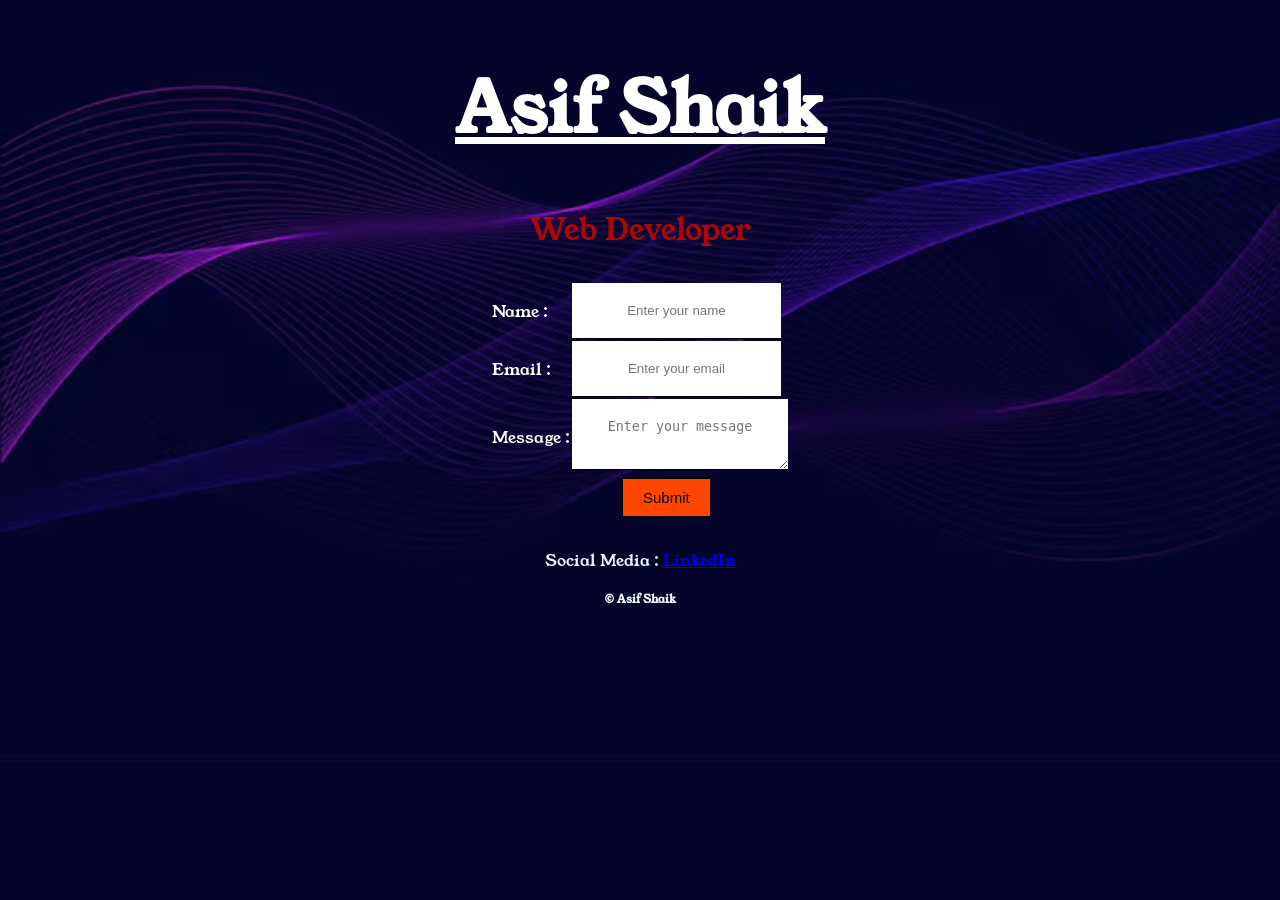
==== contact.html @ a150e53f "Add files via upload" ====
<!DOCTYPE html>
<html lang="en">
<head>
     <meta charset="UTF-8">
    <meta name="viewport" content="width=device-width, initial-scale=1.0">
    <link rel="preconnect" href="https://fonts.googleapis.com">
    <link rel="preconnect" href="https://fonts.gstatic.com" crossorigin>
    <link href="https://fonts.googleapis.com/css2?family=Young+Serif&display=swap" rel="stylesheet">
    <title>Portfolio</title>
    <link rel="stylesheet" href="style.css">
</head>
<body class="contact">
    <div class="contact__bg">
    <div class="csection-one">
    <a href="index.html" >
 <h1>Asif Shaik</h1>
    </a>
    <p class="csection-one__title">Web Developer</p>
    </div>
    <form class="contact-form">
        <table  cellpadding="10">
            <tr>
            <td>Name :</td>
            <td><input type="text" placeholder="Enter your name" class="contact-form__input"></td>
        </tr>
        <tr>
            <td>Email :</td>
            <td><input type="email" placeholder="Enter your email" class="contact-form__input"></td>
        </tr>
        <tr>
            <td>Message :</td>
            <td><textarea placeholder="Enter your message" class="contact-form__textarea"></textarea></td>

        </tr>
        <tr>
            <td> </td>
            <td><a href="index.html"><input type="submit" value="Submit" class="contact-form__summit"></a>
            </td>
        </tr>
    </table>
</form>
<div class="cfooter">
<p>Social Media : <a href="https://www.linkedin.com/in/asif-shaik-4142a816b/" target="_blank">LinkedIn</a></p>
<h6 class="cfooter__copyrights">&copy; Asif Shaik</h6>
</div>
</div>
</body>
</html>
---- style.css ----
* {
    padding: 0;
    margin: 0;
}
body {
    font-family: 'Young Serif', serif;
}

.container {
    padding: 50px;
    text-align: center;
}

.header {
    margin: 10px;
    color: white;
}
.section-one__text{
    margin: 10px;
}
.section-one{
    margin: 10px;
}
.header__contact {
    background-color: orangered;
    color: white;
    text-decoration: none;
    font-size: 25px;
    padding: 10px 20px;
    border-radius: 5px;
    display: inline-block;
    margin-top: 10px;
}

.header__contact:hover
{
    background-color: orangered;
    color: black;
}

.header__name 
{
    font-size: 55px;
    
}

.header__title {
    font-size: 20px;
}

.section-one,
.section-two,
.section-three,
.section-four,
.section-five {
    font-size: 20px;
    margin-top: 20px;
}

.section-four__list{
    padding: 20px;
}
.section-five__list,.section-four__list {
    text-decoration: none;
    list-style-type: none;

}

.section-one__text,
.section-two__text,
.section-three__text,
.section-four__list,
.section-five__list {
    font-size: 20px;
    padding: 10px;

}

.footer {
    color: white;
    padding: 20px;
    margin-top: 20px;
}

.footer__social 
{
    font-size: 20px;
    margin-top: 20px;
}

.footer__social a 
{
    color: skyblue;
    text-decoration: none;
    display: inline-block;
}

.section-four,
.section-three,
.section-two,
.section-five {
    background-color: orangered;
    color: white;
    padding: 30px;
    height: 200px;
    display: inline-block;
    border-radius: 10px;
    width: 250px;
    color: black;
    vertical-align: top;
    margin: 10px;
}
.footer__copyright{
    padding-top: 20px;
}
.cfooter , .csection-one ,.csection-one a {
    margin: 10px;
    color: aliceblue;
    text-align: center;
}
.contact-form{
    width: 300px;
    margin: 0 auto;
    padding: 20px;
}

.contact-form__input , .contact-form__textarea{
    padding: 20px;
    border: none;
    border-bottom: solid black 1px;
    text-align: center;
}
.csection-one__title {
    color: rgb(180, 5, 5);
    font-size: 30px;
}
.csection-one a {
    font-size: 35px;
    color: white;
}

.contact-form__summit{
    margin-left: 50px;
    padding: 10px 20px;
    background-color: orangered;
    color: black;
    border: solid black 1px;
    font-size: 15px;

}
.contact-form__summit:hover{
    background-color: tomato;
}
.cfooter__copyrights{
    padding-top: 20px;
}
.bg , .contact 
{
            background-image: url("bg.jpeg");
            background-size: cover;
            background-position: center;
            color : white;
}
.contact{
    background-color: black;
}
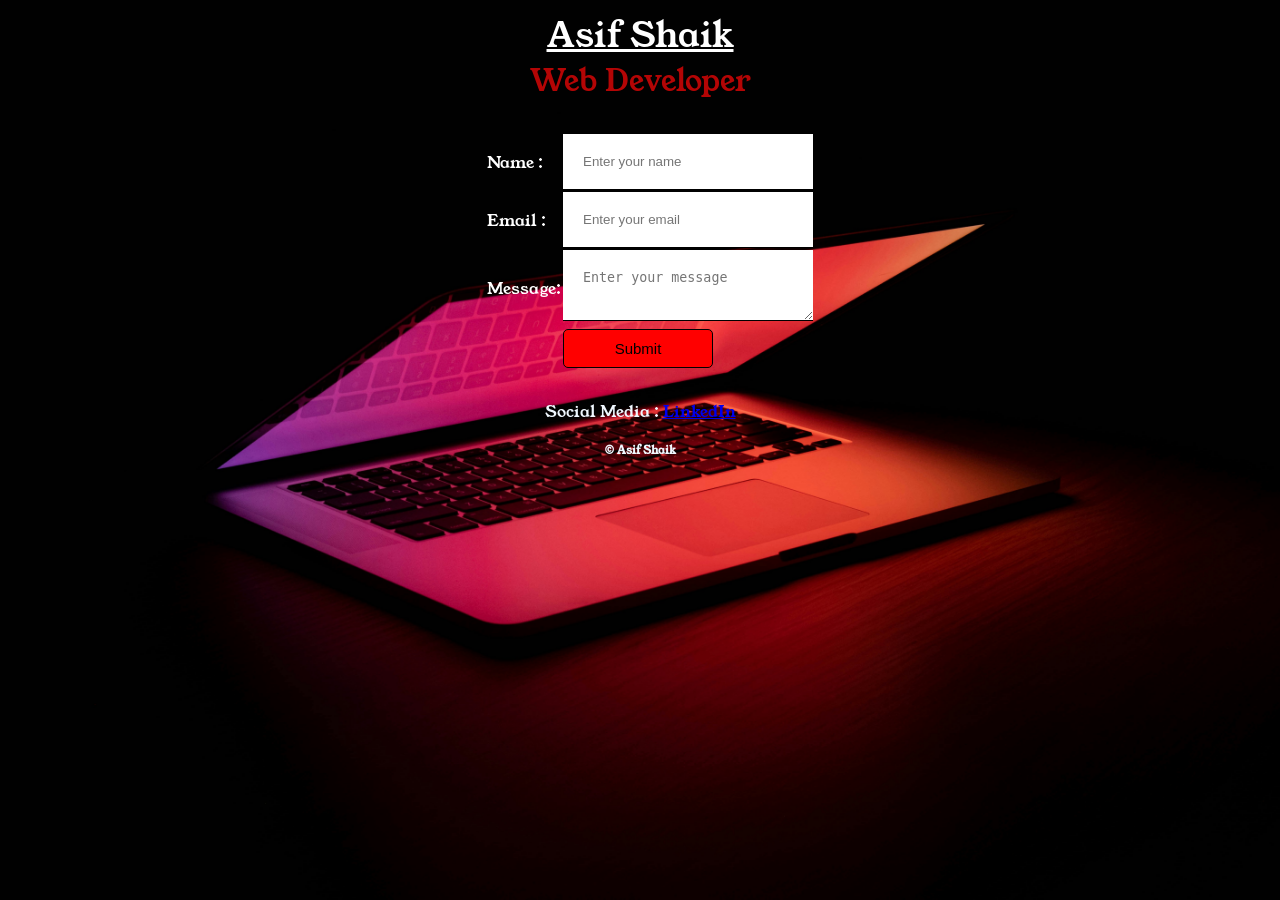
==== commit 37319af1: "Add files via upload" ====
--- a/contact.html
+++ b/contact.html
@@ -14,7 +14,7 @@
     <div class="contact__bg">
     <div class="csection-one">
     <a href="index.html" >
- <h1>Asif Shaik</h1>
+ Asif Shaik
     </a>
     <p class="csection-one__title">Web Developer</p>
     </div>
@@ -29,7 +29,7 @@
             <td><input type="email" placeholder="Enter your email" class="contact-form__input"></td>
         </tr>
         <tr>
-            <td>Message :</td>
+            <td>Message: </td>
             <td><textarea placeholder="Enter your message" class="contact-form__textarea"></textarea></td>
 
         </tr>
--- a/style.css
+++ b/style.css
@@ -1,19 +1,27 @@
 * {
     padding: 0;
     margin: 0;
+    box-sizing: border-box;
 }
 body {
     font-family: 'Young Serif', serif;
 }
 
 .container {
-    padding: 50px;
     text-align: center;
 }
 
 .header {
-    margin: 10px;
-    color: white;
+    color: white;
+    display: flex;
+    justify-content: space-between;
+    align-items: center;
+    padding: 10px;
+}
+.myself{
+    display: flex;
+    justify-content: flex-start;
+    flex-direction: column;
 }
 .section-one__text{
     margin: 10px;
@@ -48,37 +56,72 @@
     font-size: 20px;
 }
 
-.section-one,
+.section-one{
+    font-size: 20px;
+    margin-top: 20px;
+    color: white; 
+    background-color: transparent;         
+}
+.section-one__text{
+    font-size: 20px;
+    margin : 20px;
+    color: white;
+}
+.section-one h3{
+    color: red;
+}
+.section-one:hover{
+border-color: orangered;
+    box-shadow: 0 8px 20px rgb(65, 27, 27);
+    transform: translateY(-5px);
+    cursor: pointer;
+    color: black;
+}
 .section-two,
 .section-three,
 .section-four,
 .section-five {
     font-size: 20px;
     margin-top: 20px;
-}
-
-.section-four__list{
+    background-color: transparent;
+    margin: 10px;
+    border-radius: 20px;
+    width: 350px;
+    padding: 50px;
+    height: auto;
+    gap: 20px;
+    flex-wrap: wrap;
+    justify-content: space-between;
+    text-align: center;
+    align-items: center;
+}
+.section-two:hover,
+.section-three:hover,
+.section-four:hover,
+.section-five:hover{
+    border-color: red;
+    box-shadow: 0 8px 20px rgb(65, 27, 27);
+    transform: translateY(-5px);
+    cursor: pointer;
+}
+.section-two h3,
+.section-three h3,
+.section-four h3,
+.section-five h3{
+    padding-bottom: 20px;
+    color: red;
+}
+
+.section-five__list,.section-four__list {
+    text-decoration: none;
+    list-style-type: none;
+
+}
+
+
+.footer {
+    color: white;
     padding: 20px;
-}
-.section-five__list,.section-four__list {
-    text-decoration: none;
-    list-style-type: none;
-
-}
-
-.section-one__text,
-.section-two__text,
-.section-three__text,
-.section-four__list,
-.section-five__list {
-    font-size: 20px;
-    padding: 10px;
-
-}
-
-.footer {
-    color: white;
-    padding: 20px;
     margin-top: 20px;
 }
 
@@ -95,19 +138,13 @@
     display: inline-block;
 }
 
-.section-four,
-.section-three,
-.section-two,
-.section-five {
-    background-color: orangered;
-    color: white;
-    padding: 30px;
-    height: 200px;
-    display: inline-block;
+.section-cards {
+    color: white;
+    display: flex;
+    justify-content: space-around;
+    flex-wrap: wrap;
+    flex-basis: 200px;
     border-radius: 10px;
-    width: 250px;
-    color: black;
-    vertical-align: top;
     margin: 10px;
 }
 .footer__copyright{
@@ -119,16 +156,17 @@
     text-align: center;
 }
 .contact-form{
-    width: 300px;
-    margin: 0 auto;
+    width: 350px;
+    margin: auto;
     padding: 20px;
+    color: white;
 }
 
 .contact-form__input , .contact-form__textarea{
     padding: 20px;
     border: none;
     border-bottom: solid black 1px;
-    text-align: center;
+    width: 250px;
 }
 .csection-one__title {
     color: rgb(180, 5, 5);
@@ -138,14 +176,20 @@
     font-size: 35px;
     color: white;
 }
+.contact{
+    display: flex;
+    flex-direction: column;
+    align-items: center;
+}
 
 .contact-form__summit{
-    margin-left: 50px;
+    width: 150px;
     padding: 10px 20px;
-    background-color: orangered;
+    background-color: red;
     color: black;
     border: solid black 1px;
     font-size: 15px;
+    border-radius: 5px;
 
 }
 .contact-form__summit:hover{
@@ -158,9 +202,12 @@
 {
             background-image: url("bg.jpeg");
             background-size: cover;
-            background-position: center;
-            color : white;
-}
-.contact{
-    background-color: black;
+    background-position: center;
+    background-repeat: no-repeat;
+    background-attachment: fixed;
+    
+}
+.section-five a{
+    text-decoration: none;
+    color: #A435F0;
 }
